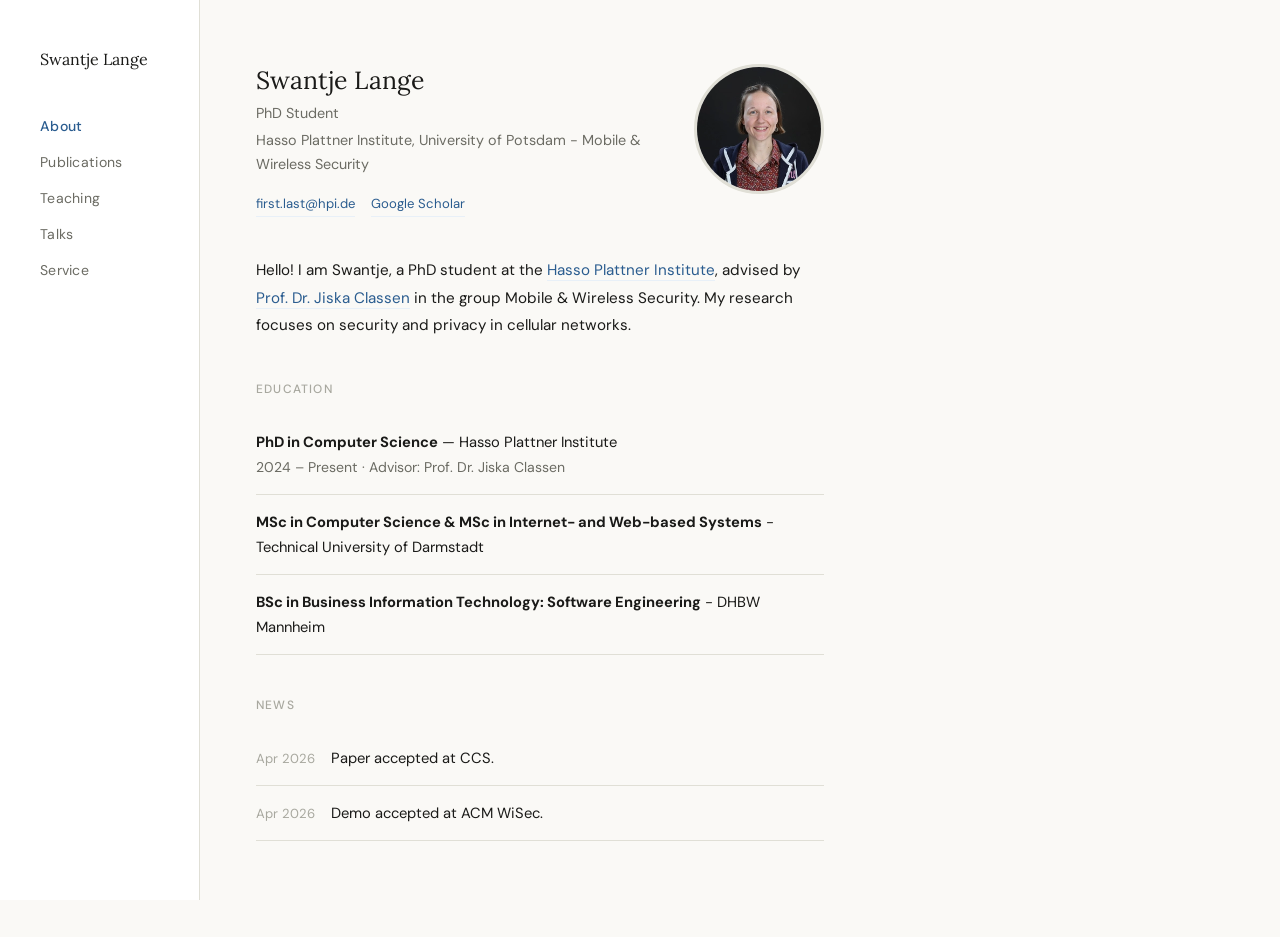
==== index.html @ 55e7576d "coloring" ====
<!DOCTYPE html>
<html lang="en">
<head>
  <meta charset="UTF-8" />
  <meta name="viewport" content="width=device-width, initial-scale=1.0" />
  <title>Swantje Lange</title>
  <link rel="stylesheet" href="style.css" />
</head>
<body>

<nav>
  <a class="site-name" href="index.html">Swantje Lange</a>
  <ul>
    <li><a href="index.html" class="active">About</a></li>
    <li><a href="publications.html">Publications</a></li>
    <li><a href="teaching.html">Teaching</a></li>
    <li><a href="talks.html">Talks</a></li>
    <li><a href="service.html">Service</a></li>
  </ul>
</nav>

<main>
  <div class="profile">
    <div class="profile-info">
      <h1>Swantje Lange</h1>
      <p class="role">PhD Student</p>
      <p class="institution">Hasso Plattner Institute, University of Potsdam - Mobile &amp; Wireless Security</p>
      <div class="links">
        <a>first.last@hpi.de</a>
        <a href="https://scholar.google.com/citations?user=48KtVjwAAAAJ&hl=de&oi=ao" target="_blank">Google Scholar</a>
      </div>
    </div>
    <img src="pic.jpg" alt="Swantje" class="profile-photo" />
  </div>

  <div class="bio">
    <p>
      Hello! I am Swantje, a PhD student at the
      <a href="https://hpi.de">Hasso Plattner Institute</a>,
      advised by <a href="https://hpi.de/en/classen/">Prof. Dr. Jiska Classen</a> in the group Mobile &amp; Wireless Security.
      My research focuses on security and privacy in cellular networks.
    </p>
  </div>

  <h3 class="section-heading">Education</h3>

  <div class="item-entry">
    <strong>PhD in Computer Science</strong> — Hasso Plattner Institute<br>
    <span style="color:var(--muted); font-size:0.88rem;">2024 – Present · Advisor: Prof. Dr. Jiska Classen</span>
  </div>
  <div class="item-entry">
    <strong>MSc in Computer Science &amp; MSc in Internet- and Web-based Systems</strong> - Technical University of Darmstadt<br>
  </div>
  <div class="item-entry">
    <strong>BSc in Business Information Technology: Software Engineering</strong> - DHBW Mannheim<br>
  </div>

  <h3 class="section-heading">News</h3>

  <div class="item-entry">
    <span style="color:var(--subtle); font-size:0.82rem; margin-right:0.75rem;">Apr 2026</span>
    Paper accepted at CCS.
  </div>

  <div class="item-entry">
    <span style="color:var(--subtle); font-size:0.82rem; margin-right:0.75rem;">Apr 2026</span>
    Demo accepted at ACM WiSec.
  </div>

</main>
</body>
</html>
---- style.css ----
@import url('https://fonts.googleapis.com/css2?family=Lora:ital,wght@0,400;0,500;1,400&family=DM+Sans:wght@300;400;500&display=swap');

*, *::before, *::after { box-sizing: border-box; margin: 0; padding: 0; }

:root {
  --text:       #1a1a18;
  --muted:      #6b6b63;
  --subtle:     #a8a89f;
  --accent:     #2a5c8f;
  --accent-lt:  #e8f0f8;
  --border:     #e0dfd6;
  --bg:         #faf9f6;
  --white:      #ffffff;
  --nav-w:      200px;
  --serif:      'Lora', Georgia, serif;
  --sans:       'DM Sans', system-ui, sans-serif;
}

html { font-size: 16px; }

body {
  font-family: var(--sans);
  background: var(--bg);
  color: var(--text);
  line-height: 1.7;
  display: flex;
  min-height: 100vh;
}

/* ── Nav ─────────────────────────────────────── */
nav {
  width: var(--nav-w);
  flex-shrink: 0;
  padding: 3rem 2rem 2rem 2.5rem;
  position: sticky;
  top: 0;
  height: 100vh;
  display: flex;
  flex-direction: column;
  border-right: 1px solid var(--border);
  background: var(--white);
}

nav .site-name {
  font-family: var(--serif);
  font-size: 1rem;
  font-weight: 400;
  line-height: 1.4;
  margin-bottom: 2.5rem;
  color: var(--text);
  text-decoration: none;
}

nav ul { list-style: none; }
nav ul li + li { margin-top: 0.15rem; }

nav ul li a {
  font-size: 0.88rem;
  font-weight: 400;
  color: var(--muted);
  text-decoration: none;
  letter-spacing: 0.02em;
  display: block;
  padding: 0.3rem 0;
  transition: color 0.15s;
}

nav ul li a:hover,
nav ul li a.active {
  color: var(--accent);
}

nav ul li a.active {
  font-weight: 500;
}

/* ── Main ────────────────────────────────────── */
main {
  flex: 1;
  max-width: 680px;
  padding: 4rem 3.5rem 6rem;
}

/* ── Profile section ─────────────────────────── */
.profile {
  display: flex;
  gap: 2.5rem;
  align-items: flex-start;
  margin-bottom: 2.5rem;
}

.profile-photo {
  width: 130px;
  height: 130px;
  border-radius: 50%;
  object-fit: cover;
  flex-shrink: 0;
  border: 3px solid var(--border);
}

.profile-photo-placeholder {
  width: 130px;
  height: 130px;
  border-radius: 50%;
  background: var(--accent-lt);
  flex-shrink: 0;
  border: 3px solid var(--border);
  display: flex;
  align-items: center;
  justify-content: center;
  font-family: var(--serif);
  font-size: 2rem;
  color: var(--accent);
}

.profile-info h1 {
  font-family: var(--serif);
  font-size: 1.55rem;
  font-weight: 400;
  line-height: 1.3;
  margin-bottom: 0.3rem;
}

.profile-info .role {
  font-size: 0.9rem;
  color: var(--muted);
  margin-bottom: 0.15rem;
}

.profile-info .institution {
  font-size: 0.9rem;
  color: var(--muted);
  margin-bottom: 1rem;
}

.links {
  display: flex;
  gap: 1rem;
  flex-wrap: wrap;
}

.links a {
  font-size: 0.82rem;
  color: var(--accent);
  text-decoration: none;
  border-bottom: 1px solid var(--accent-lt);
  padding-bottom: 1px;
  transition: border-color 0.15s;
}

.links a:hover { border-color: var(--accent); }

/* ── Bio ─────────────────────────────────────── */
.bio {
  font-size: 0.95rem;
  line-height: 1.8;
  color: var(--text);
  margin-bottom: 2.5rem;
}

.bio p + p { margin-top: 1em; }

.bio a {
  color: var(--accent);
  text-decoration: none;
  border-bottom: 1px solid var(--accent-lt);
  transition: border-color 0.15s;
}
.bio a:hover { border-color: var(--accent); }

/* ── Page headings ───────────────────────────── */
h2.page-title {
  font-family: var(--serif);
  font-size: 1.3rem;
  font-weight: 400;
  margin-bottom: 2rem;
  padding-bottom: 0.75rem;
  border-bottom: 1px solid var(--border);
  color: var(--text);
}

/* ── Section heading ─────────────────────────── */
h3.section-heading {
  font-family: var(--sans);
  font-size: 0.75rem;
  font-weight: 500;
  letter-spacing: 0.1em;
  text-transform: uppercase;
  color: var(--subtle);
  margin: 2.5rem 0 1rem;
}

/* ── Publication entry ───────────────────────── */
.pub-entry {
  padding: 1rem 0;
  border-bottom: 1px solid var(--border);
}

.pub-entry:first-of-type { border-top: 1px solid var(--border); }

.pub-title {
  font-family: var(--serif);
  font-size: 0.95rem;
  font-weight: 400;
  line-height: 1.5;
  margin-bottom: 0.3rem;
  color: var(--text);
}

.pub-authors {
  font-size: 0.85rem;
  color: var(--muted);
  margin-bottom: 0.25rem;
}

.pub-authors strong { color: var(--text); font-weight: 500; }

.pub-venue {
  font-size: 0.82rem;
  color: var(--muted);
  font-style: italic;
  margin-bottom: 0.4rem;
}

.pub-links { display: flex; gap: 0.6rem; flex-wrap: wrap; }

.pub-links a {
  font-size: 0.78rem;
  font-weight: 500;
  color: var(--accent);
  text-decoration: none;
  background: var(--accent-lt);
  padding: 0.2rem 0.6rem;
  border-radius: 3px;
  transition: background 0.15s;
}
.pub-links a:hover { background: #d4e4f4; }

.award-badge {
  display: inline-block;
  font-size: 0.72rem;
  font-weight: 500;
  color: #7a4f00;
  background: #fff3d0;
  padding: 0.15rem 0.5rem;
  border-radius: 3px;
  margin-left: 0.4rem;
  vertical-align: middle;
}

/* ── Teaching entry ──────────────────────────── */
.teaching-entry {
  padding: 0.9rem 0;
  border-bottom: 1px solid var(--border);
}
.teaching-entry:first-of-type { border-top: 1px solid var(--border); }

.teaching-entry .course {
  font-size: 0.95rem;
  font-weight: 500;
  margin-bottom: 0.2rem;
}

.teaching-entry .course-detail {
  font-size: 0.85rem;
  color: var(--muted);
}

/* ── Generic list items ──────────────────────── */
.item-entry {
  padding: 0.9rem 0;
  border-bottom: 1px solid var(--border);
  font-size: 0.92rem;
}
.item-entry:first-of-type { border-top: 1px solid var(--border); }

/* ── Mobile ──────────────────────────────────── */
@media (max-width: 720px) {
  body { flex-direction: column; }
  nav {
    width: 100%;
    height: auto;
    position: static;
    border-right: none;
    border-bottom: 1px solid var(--border);
    padding: 1.5rem 1.5rem 1rem;
  }
  nav .site-name { margin-bottom: 1rem; }
  nav ul { display: flex; flex-wrap: wrap; gap: 0.2rem 1rem; }
  main { padding: 2rem 1.5rem 4rem; max-width: 100%; }
  .profile { flex-direction: column; gap: 1.5rem; }
}
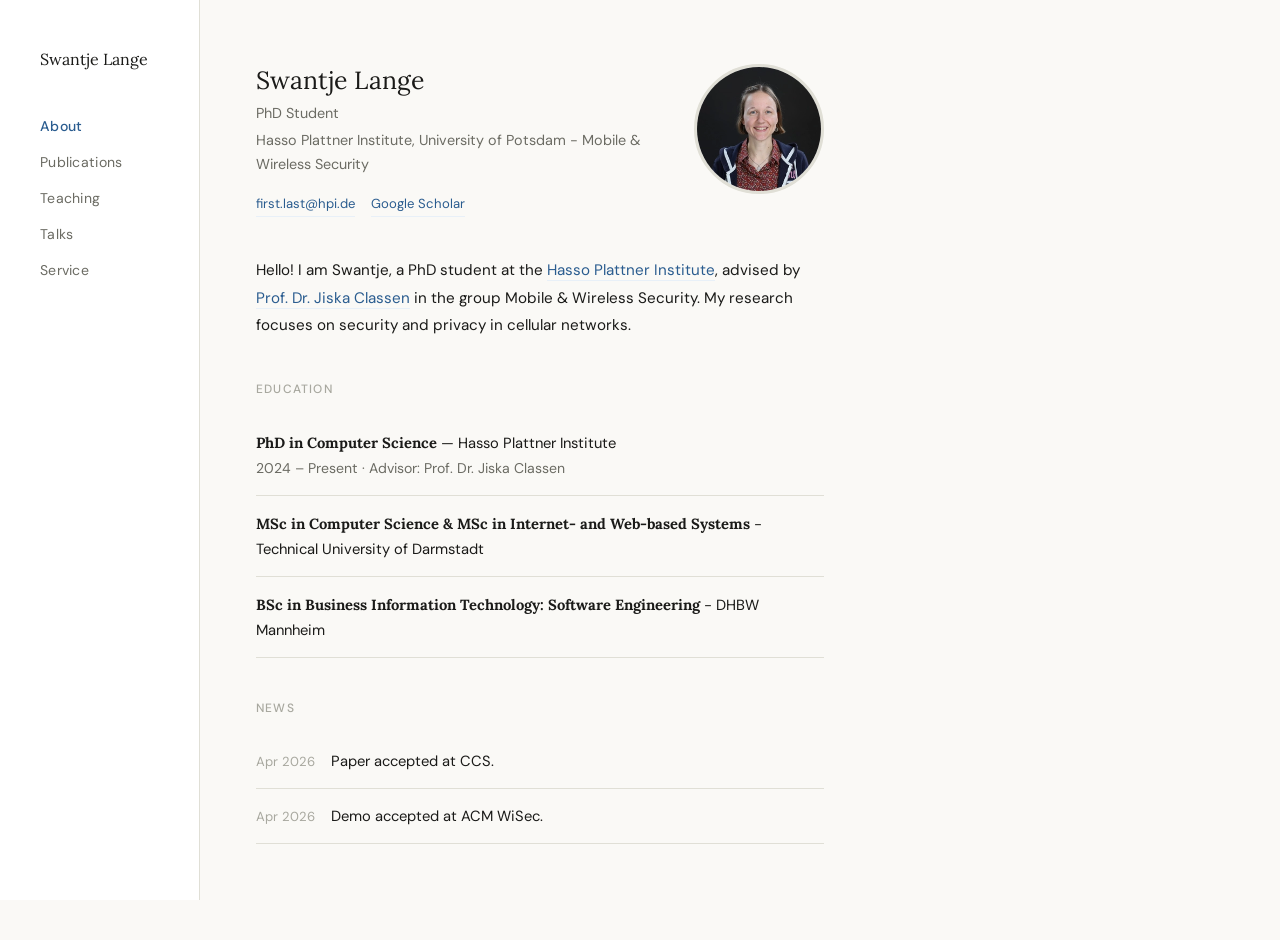
==== commit 66a8a260: "more content" ====
--- a/index.html
+++ b/index.html
@@ -45,14 +45,14 @@
   <h3 class="section-heading">Education</h3>
 
   <div class="item-entry">
-    <strong>PhD in Computer Science</strong> — Hasso Plattner Institute<br>
+    <span style="font-family: var(--serif);"><strong>PhD in Computer Science</strong></span> — Hasso Plattner Institute<br>
     <span style="color:var(--muted); font-size:0.88rem;">2024 – Present · Advisor: Prof. Dr. Jiska Classen</span>
   </div>
   <div class="item-entry">
-    <strong>MSc in Computer Science &amp; MSc in Internet- and Web-based Systems</strong> - Technical University of Darmstadt<br>
+    <span style="font-family: var(--serif);"><strong>MSc in Computer Science &amp; MSc in Internet- and Web-based Systems</strong></span> - Technical University of Darmstadt<br>
   </div>
   <div class="item-entry">
-    <strong>BSc in Business Information Technology: Software Engineering</strong> - DHBW Mannheim<br>
+    <span style="font-family: var(--serif);"><strong>BSc in Business Information Technology: Software Engineering</strong></span> - DHBW Mannheim<br>
   </div>
 
   <h3 class="section-heading">News</h3>
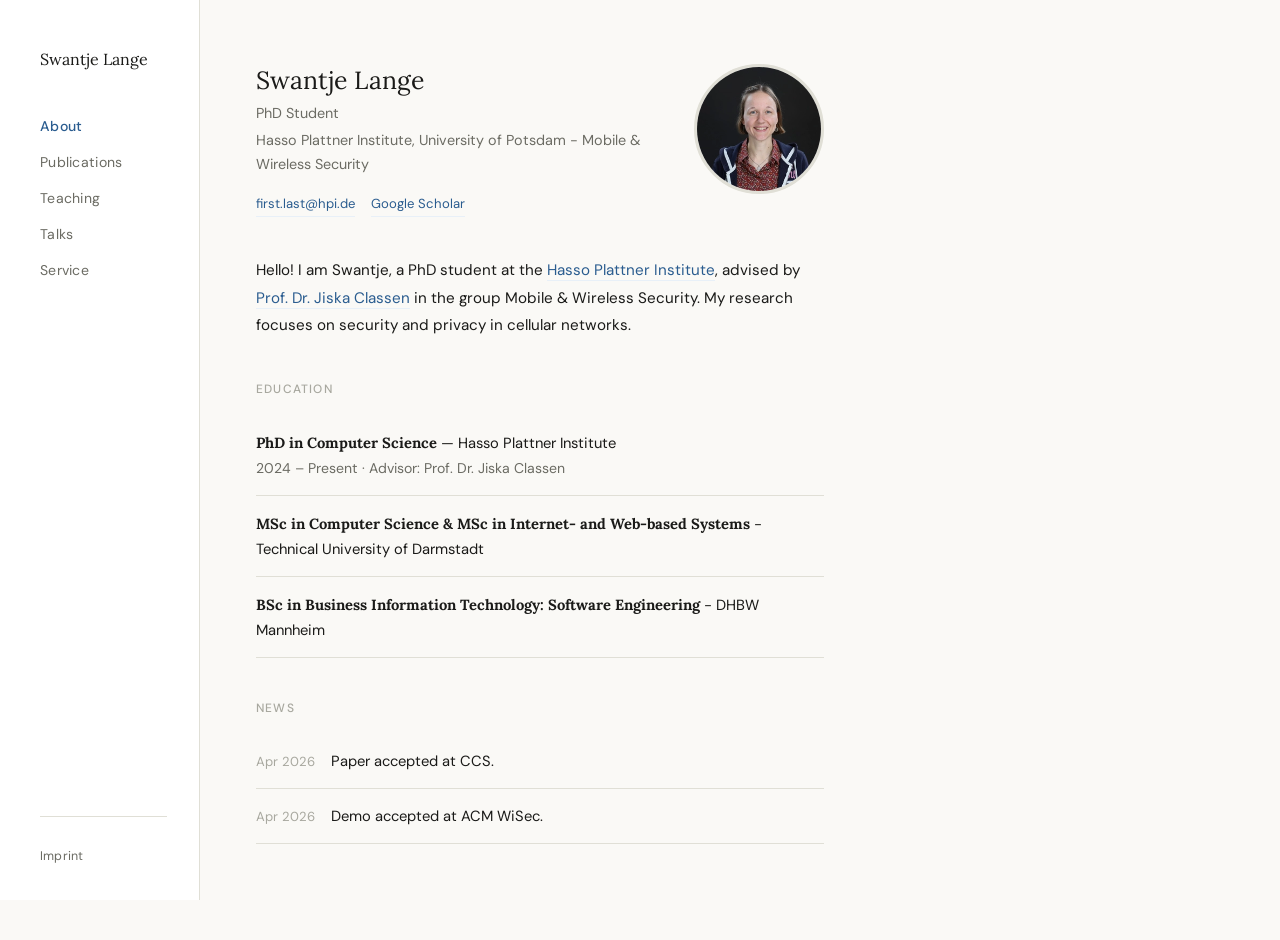
==== commit 8aaa6930: "add imprint" ====
--- a/index.html
+++ b/index.html
@@ -17,6 +17,7 @@
     <li><a href="talks.html">Talks</a></li>
     <li><a href="service.html">Service</a></li>
   </ul>
+  <div class="nav-footer"><a href="imprint.html" class="active">Imprint</a></div>
 </nav>
 
 <main>
--- a/style.css
+++ b/style.css
@@ -72,6 +72,25 @@
 
 nav ul li a.active {
   font-weight: 500;
+}
+
+nav .nav-footer {
+  margin-top: auto;
+  padding-top: 1.5rem;
+  border-top: 1px solid var(--border);
+}
+ 
+nav .nav-footer a {
+  font-size: 0.78rem;
+  color: var(--subtle);
+  text-decoration: none;
+  letter-spacing: 0.02em;
+  transition: color 0.15s;
+}
+ 
+nav .nav-footer a:hover,
+nav .nav-footer a.active {
+  color: var(--muted);
 }
 
 /* ── Main ────────────────────────────────────── */
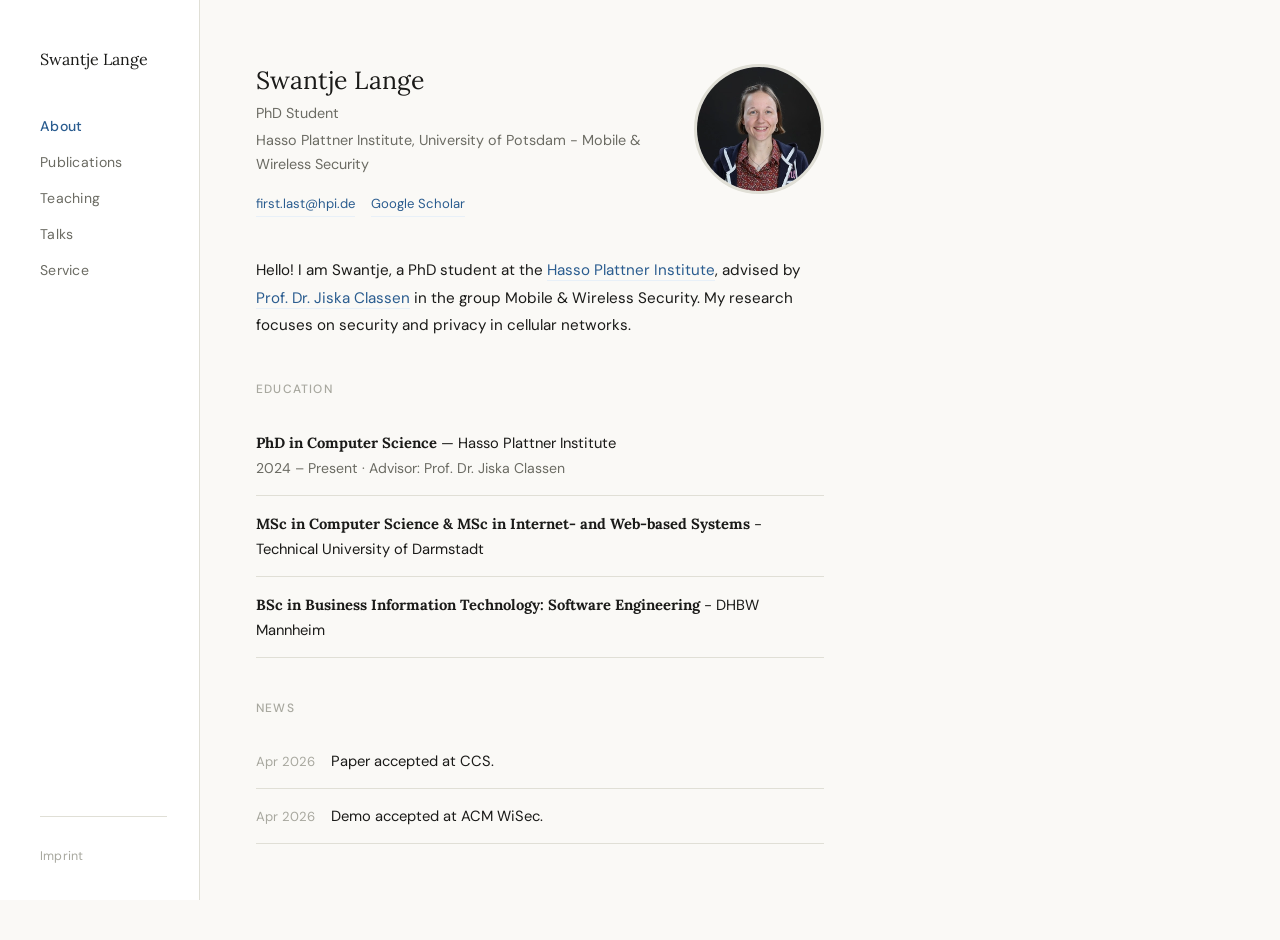
==== commit b5ed56ea: "appearance imprint" ====
--- a/index.html
+++ b/index.html
@@ -17,7 +17,7 @@
     <li><a href="talks.html">Talks</a></li>
     <li><a href="service.html">Service</a></li>
   </ul>
-  <div class="nav-footer"><a href="imprint.html" class="active">Imprint</a></div>
+  <div class="nav-footer"><a href="imprint.html">Imprint</a></div>
 </nav>
 
 <main>
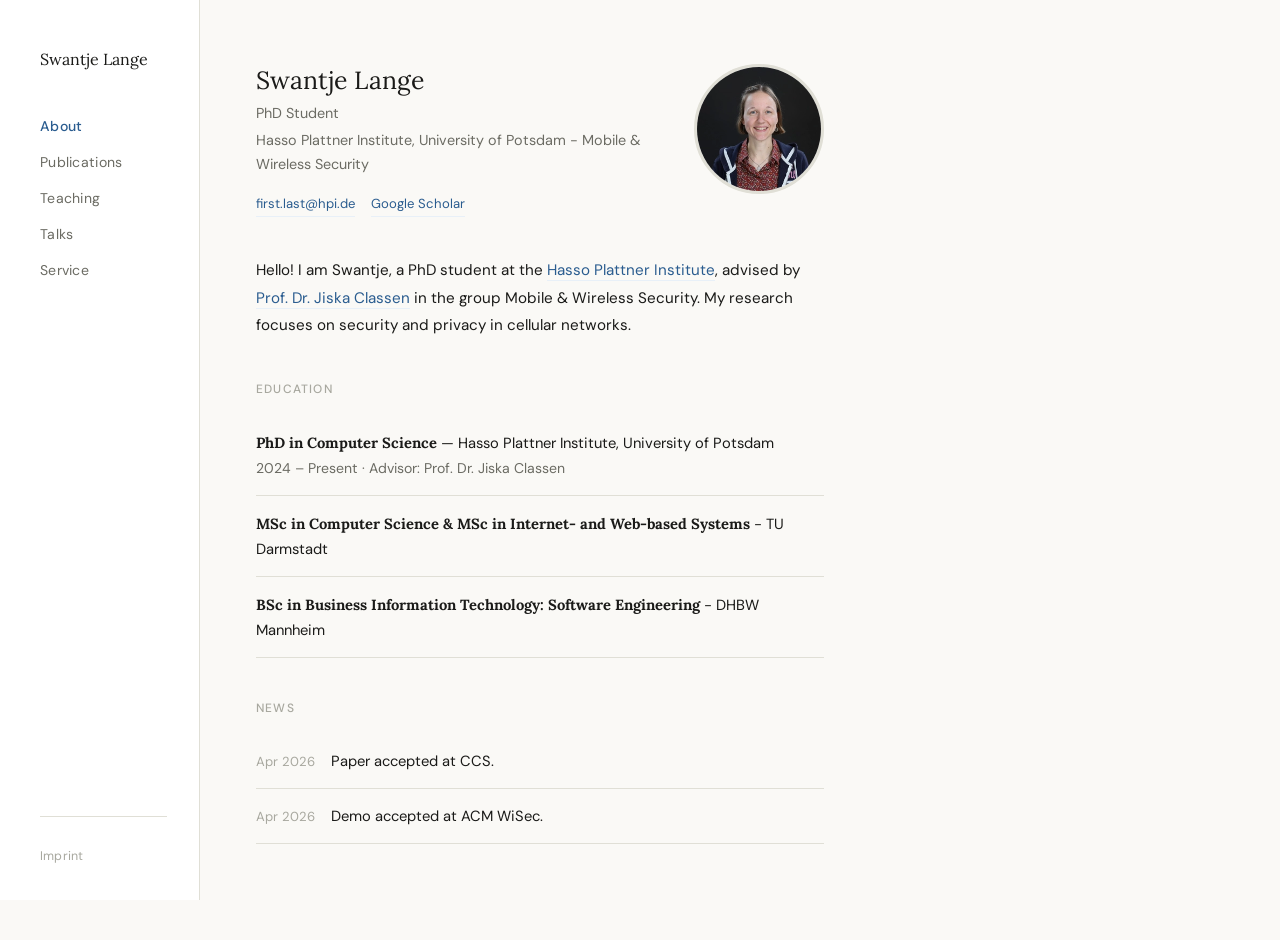
==== commit 203ca370: "update index" ====
--- a/index.html
+++ b/index.html
@@ -17,7 +17,7 @@
     <li><a href="talks.html">Talks</a></li>
     <li><a href="service.html">Service</a></li>
   </ul>
-  <div class="nav-footer"><a href="imprint.html">Imprint</a></div>
+  <div class="nav-footer" style="color:var(--muted);"><a href="imprint.html">Imprint</a></div>
 </nav>
 
 <main>
@@ -46,11 +46,11 @@
   <h3 class="section-heading">Education</h3>
 
   <div class="item-entry">
-    <span style="font-family: var(--serif);"><strong>PhD in Computer Science</strong></span> — Hasso Plattner Institute<br>
+    <span style="font-family: var(--serif);"><strong>PhD in Computer Science</strong></span> — Hasso Plattner Institute, University of Potsdam<br>
     <span style="color:var(--muted); font-size:0.88rem;">2024 – Present · Advisor: Prof. Dr. Jiska Classen</span>
   </div>
   <div class="item-entry">
-    <span style="font-family: var(--serif);"><strong>MSc in Computer Science &amp; MSc in Internet- and Web-based Systems</strong></span> - Technical University of Darmstadt<br>
+    <span style="font-family: var(--serif);"><strong>MSc in Computer Science &amp; MSc in Internet- and Web-based Systems</strong></span> - TU Darmstadt<br>
   </div>
   <div class="item-entry">
     <span style="font-family: var(--serif);"><strong>BSc in Business Information Technology: Software Engineering</strong></span> - DHBW Mannheim<br>
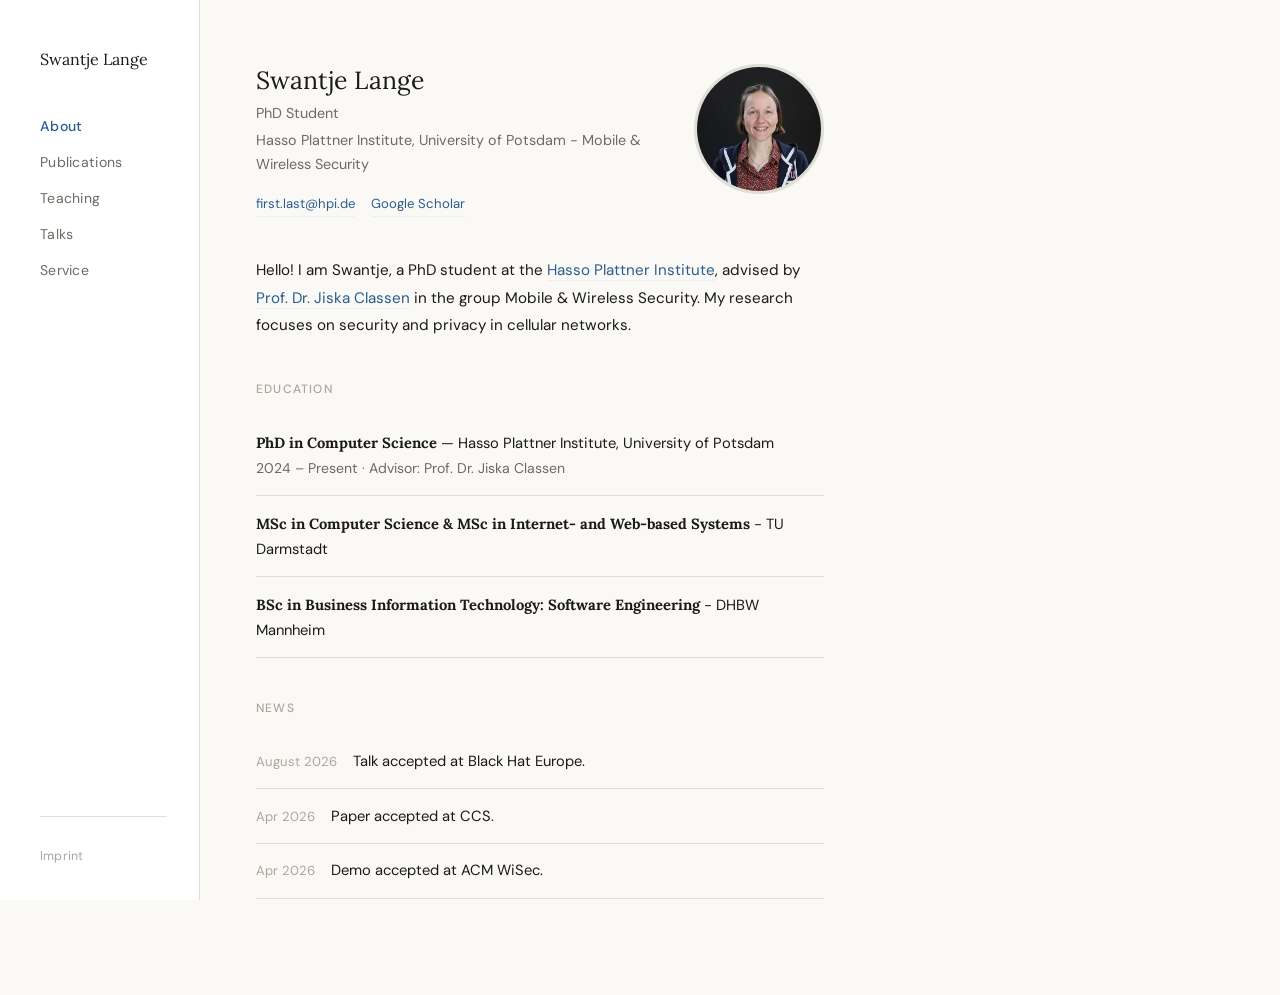
==== commit d7989bc5: "add news" ====
--- a/index.html
+++ b/index.html
@@ -59,6 +59,11 @@
   <h3 class="section-heading">News</h3>
 
   <div class="item-entry">
+    <span style="color:var(--subtle); font-size:0.82rem; margin-right:0.75rem;">August 2026</span>
+    Talk accepted at Black Hat Europe.
+  </div>
+
+  <div class="item-entry">
     <span style="color:var(--subtle); font-size:0.82rem; margin-right:0.75rem;">Apr 2026</span>
     Paper accepted at CCS.
   </div>
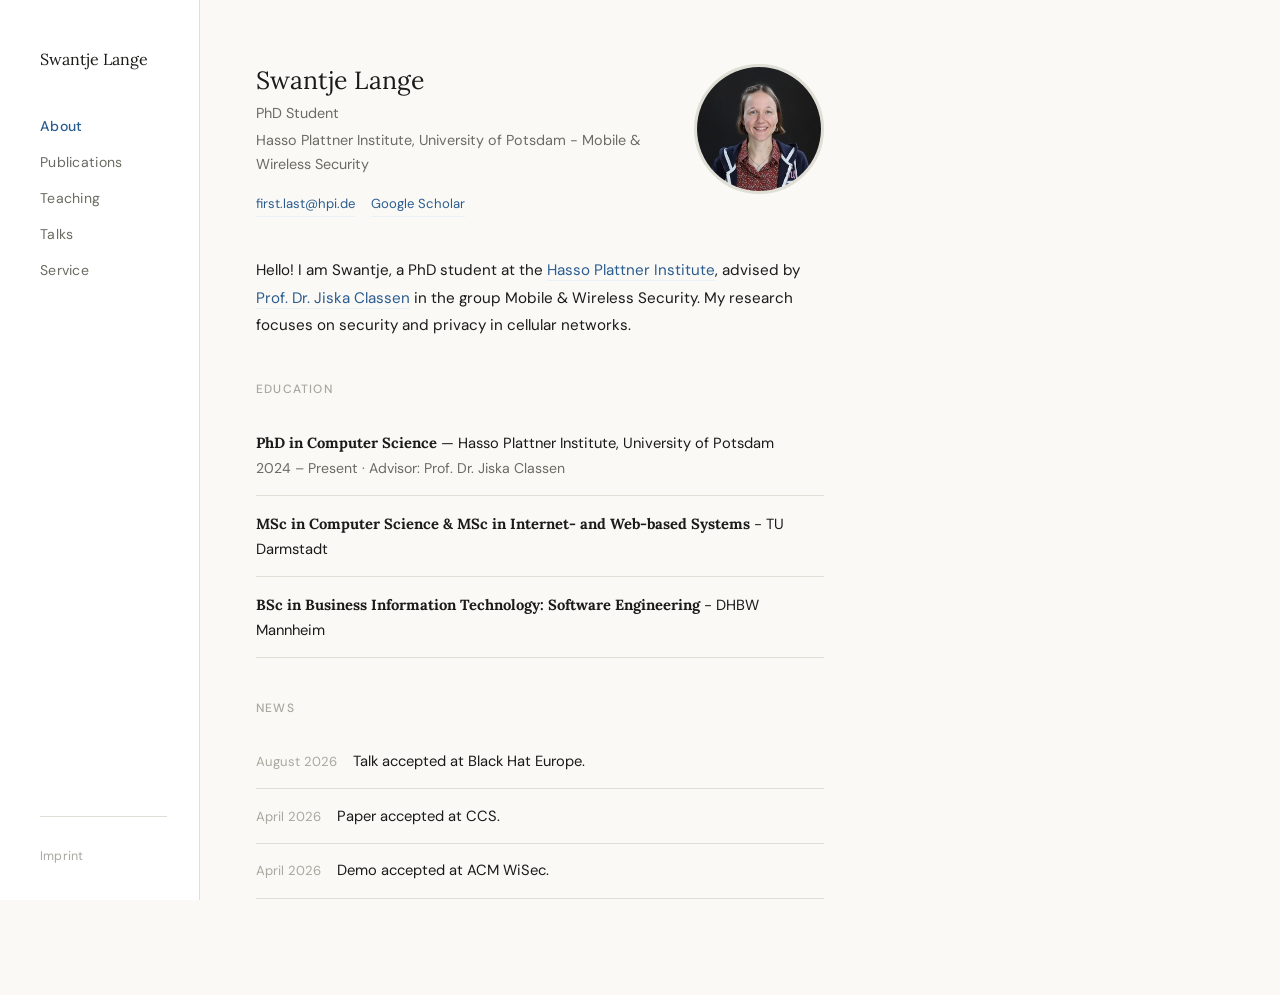
==== commit a2c76603: "fix news" ====
--- a/index.html
+++ b/index.html
@@ -64,12 +64,12 @@
   </div>
 
   <div class="item-entry">
-    <span style="color:var(--subtle); font-size:0.82rem; margin-right:0.75rem;">Apr 2026</span>
+    <span style="color:var(--subtle); font-size:0.82rem; margin-right:0.75rem;">April 2026</span>
     Paper accepted at CCS.
   </div>
 
   <div class="item-entry">
-    <span style="color:var(--subtle); font-size:0.82rem; margin-right:0.75rem;">Apr 2026</span>
+    <span style="color:var(--subtle); font-size:0.82rem; margin-right:0.75rem;">April 2026</span>
     Demo accepted at ACM WiSec.
   </div>
 
